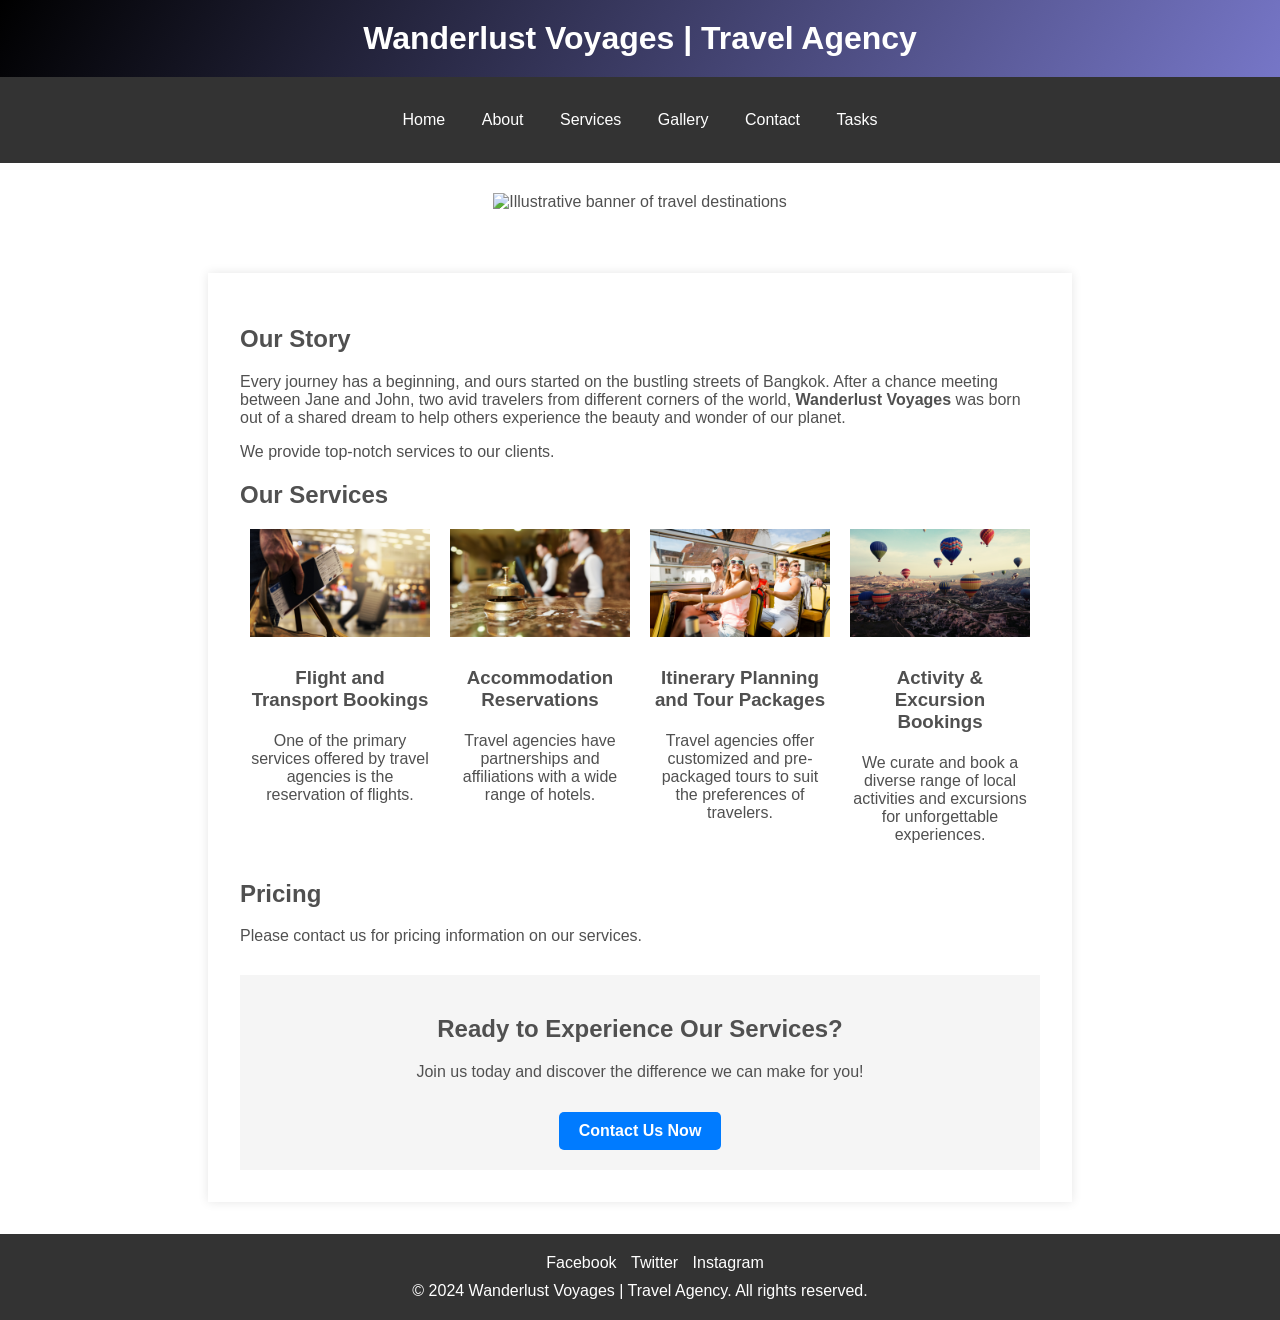
==== Lab/week2/index.html @ f6682456 "Add files via upload" ====
<!DOCTYPE html>
<html lang="en">
<head>
  <meta charset="UTF-8">
  <meta name="viewport" content="width=device-width, initial-scale=1.0">
  <title>Wanderlust Voyages | Travel Agency</title>
  <link rel="stylesheet" href="style.css">
</head>

<body> 
  <!-- Main Container -->
  <div>

    <!-- Header Section -->
    <header>
      <h1 class="headeraH1">Wanderlust Voyages | Travel Agency</h1>
    </header>

    <!-- Navigation Section -->
    <nav>
      <ul>
        <li><a href="index.html">Home</a></li>
        <li><a href="about.html">About</a></li>
        <li><a href="services.html">Services</a></li>
        <li><a href="gallery.html">Gallery</a></li>
        <li><a href="contact.html">Contact</a></li>
        <li><a href="tasks.html">Tasks</a></li>
    </ul>
    </nav>

    <!-- Banner Section -->
    <section class="banner-container">
      <img src="images/travel banner.svg" alt="Illustrative banner of travel destinations" class="centered-banner" loading="lazy">

    </section>

    <!-- Main Content Section -->
    <main class="services">

      <!-- About Us -->
      <section>
        <h1>Our Story</h1>
        <p>
          Every journey has a beginning, and ours started on the bustling streets of Bangkok. 
          After a chance meeting between Jane and John, two avid travelers from different corners of the world, 
          <b>Wanderlust Voyages</b> was born out of a shared dream to help others experience the beauty and wonder of our planet.
        </p>
        <p>We provide top-notch services to our clients.</p>
      </section>

      <!-- Our Services -->
      <section>
        <h2>Our Services</h2>
        <div class="services-container">

          <div class="service-column">
            <img src="images/Flights.png" alt="Illustration representing flight bookings">
            <h3>Flight and Transport Bookings</h3>
            <p>One of the primary services offered by travel agencies is the reservation of flights.</p>
          </div>

          <div class="service-column">
            <img src="images/ladies facial.png" alt="Illustration of a hotel">
            <h3>Accommodation Reservations</h3>
            <p>Travel agencies have partnerships and affiliations with a wide range of hotels.</p>
          </div>

          <div class="service-column">
            <img src="images/tour packages.png" alt="Illustration representing tour packages">
            <h3>Itinerary Planning and Tour Packages</h3>
            <p>Travel agencies offer customized and pre-packaged tours to suit the preferences of travelers.</p>
          </div>

          <div class="service-column">
            <img src="images/reservation.png" alt="Illustration representing activities and excursions">
            <h3>Activity & Excursion Bookings</h3>
            <p>We curate and book a diverse range of local activities and excursions for unforgettable experiences.</p>
          </div>

        </div>
      </section>

      <!-- Pricing Section -->
      <section>
        <h2>Pricing</h2>
        <p>Please contact us for pricing information on our services.</p>
      </section>

      <!-- Call to Action -->
      <section class="cta-container">
        <h2>Ready to Experience Our Services?</h2>
        <p>Join us today and discover the difference we can make for you!</p>
        <a href="contact.html" class="cta-button">Contact Us Now</a>
      </section>

    </main>

    <!-- Footer Section -->
    <footer>
      <ul>
        <li><a href="https://www.facebook.com/">Facebook</a></li>
        <li><a href="https://twitter.com/">Twitter</a></li>
        <li><a href="https://www.instagram.com/">Instagram</a></li>
      </ul>
      <p>&copy; 2024 Wanderlust Voyages | Travel Agency. All rights reserved.</p>
    </footer>
  </div>
</body>
</html>
---- Lab/week2/style.css ----
/* Reset Styles */

body {
    background: scroll;
       margin: 0;
    padding: 0;
    font-family: Arial, sans-serif;
    color: #505050;
}


/* Header Styles */
header {
    background: linear-gradient(301deg, #7676c7, #000);
    color: #fff;
    text-align: center;
    padding: 20px;
}

.headeraH1 {
    margin: 0;
}

.banner {
    width: 100%;
    overflow: hidden;
}

.banner img {
    width: 100%;
    height: auto;
    display: block;
}


/* Navigation Styles */
nav ul {
    background-color: #333;
    color: #fff;
    text-align: center;
    list-style-type: none;
    margin: 0;
    padding: 20px;
}

nav li {
    display: inline-block;
}

nav a {
    display: block;
    color: #fff;
    text-align: center;
    padding: 14px 16px;
    text-decoration: none;
    transition: background-color 0.3s;  /* Smooth transition for hover effect */
}

nav a:hover {
    background-color: #505050;  /* Darker shade for hover */
}

/* Banner Styles */
.banner-container {
    display: flex;
    justify-content: center;
    align-items: center;
    height: auto;
    width: 100%;
    overflow: hidden;
}

.centered-banner {
    padding: 30px;
    max-width: 80%;
    height: auto;
}

/* Main Content Styles */
main {
    max-width: 800px;
    margin: 0 auto;
    padding: 20px;
}

.services {
    margin: 2rem auto;
    padding: 2rem;
    background-color: #fff;
    box-shadow: 0 0 10px rgba(0,0,0,0.1);
}

main h3 {
    margin-top: 20px;
}

/* Service Columns */
.services-container {
    display: flex;
    justify-content: center;
    flex-wrap: wrap;
    gap: 20px;
}

.service-column {
    flex-basis: calc(25% - 20px);
    max-width: calc(25% - 20px);
    display: flex;
    flex-direction: column;
    align-items: center;
    text-align: center;
}

.service-column img {
    width: 180px;
    height: auto;
    margin-bottom: 10px;
}

.service-column h3 {
    margin-bottom: 5px;
}

/* Media Queries for Responsiveness */
@media (max-width: 800px) {
    .service-column {
        flex-basis: calc(50% - 20px);
        max-width: calc(50% - 20px);
    }
}

@media (max-width: 700px) {
    .service-column {
        flex-basis: 100%;
        max-width: 100%;
    }
}

/* Call to Action Styles */
.cta-container {
    text-align: center;
    padding: 20px;
    background-color: #f5f5f5;
    margin-top: 30px;

}

.cta-button {
   display: inline-block;
    padding: 10px 20px;
    background-color: #007BFF;
    color: #ffffff;
    text-decoration: none;
    border-radius: 5px;
    font-weight: bold;
    margin-top: 15px;
    transition: background-color 0.3s;
}

.cta-button:hover {
    background-color: #7640B3;
}

/* Footer Styles */
footer {
    background-color: #333;
    color: #fff;
    text-align: center;
    padding: 20px;
}

footer ul {
    margin: 0;
}

footer li {
    display: inline-block;
    margin-right: 10px;
}

footer a {
    color: #fff;
    text-decoration: none;
    transition: color 0.3s;  /* Smooth transition for hover effect */
}

footer a:hover {
    color: #b3b3b3;  /* Lighter color on hover */
}

footer p {
    margin: 10px 0 0;
}
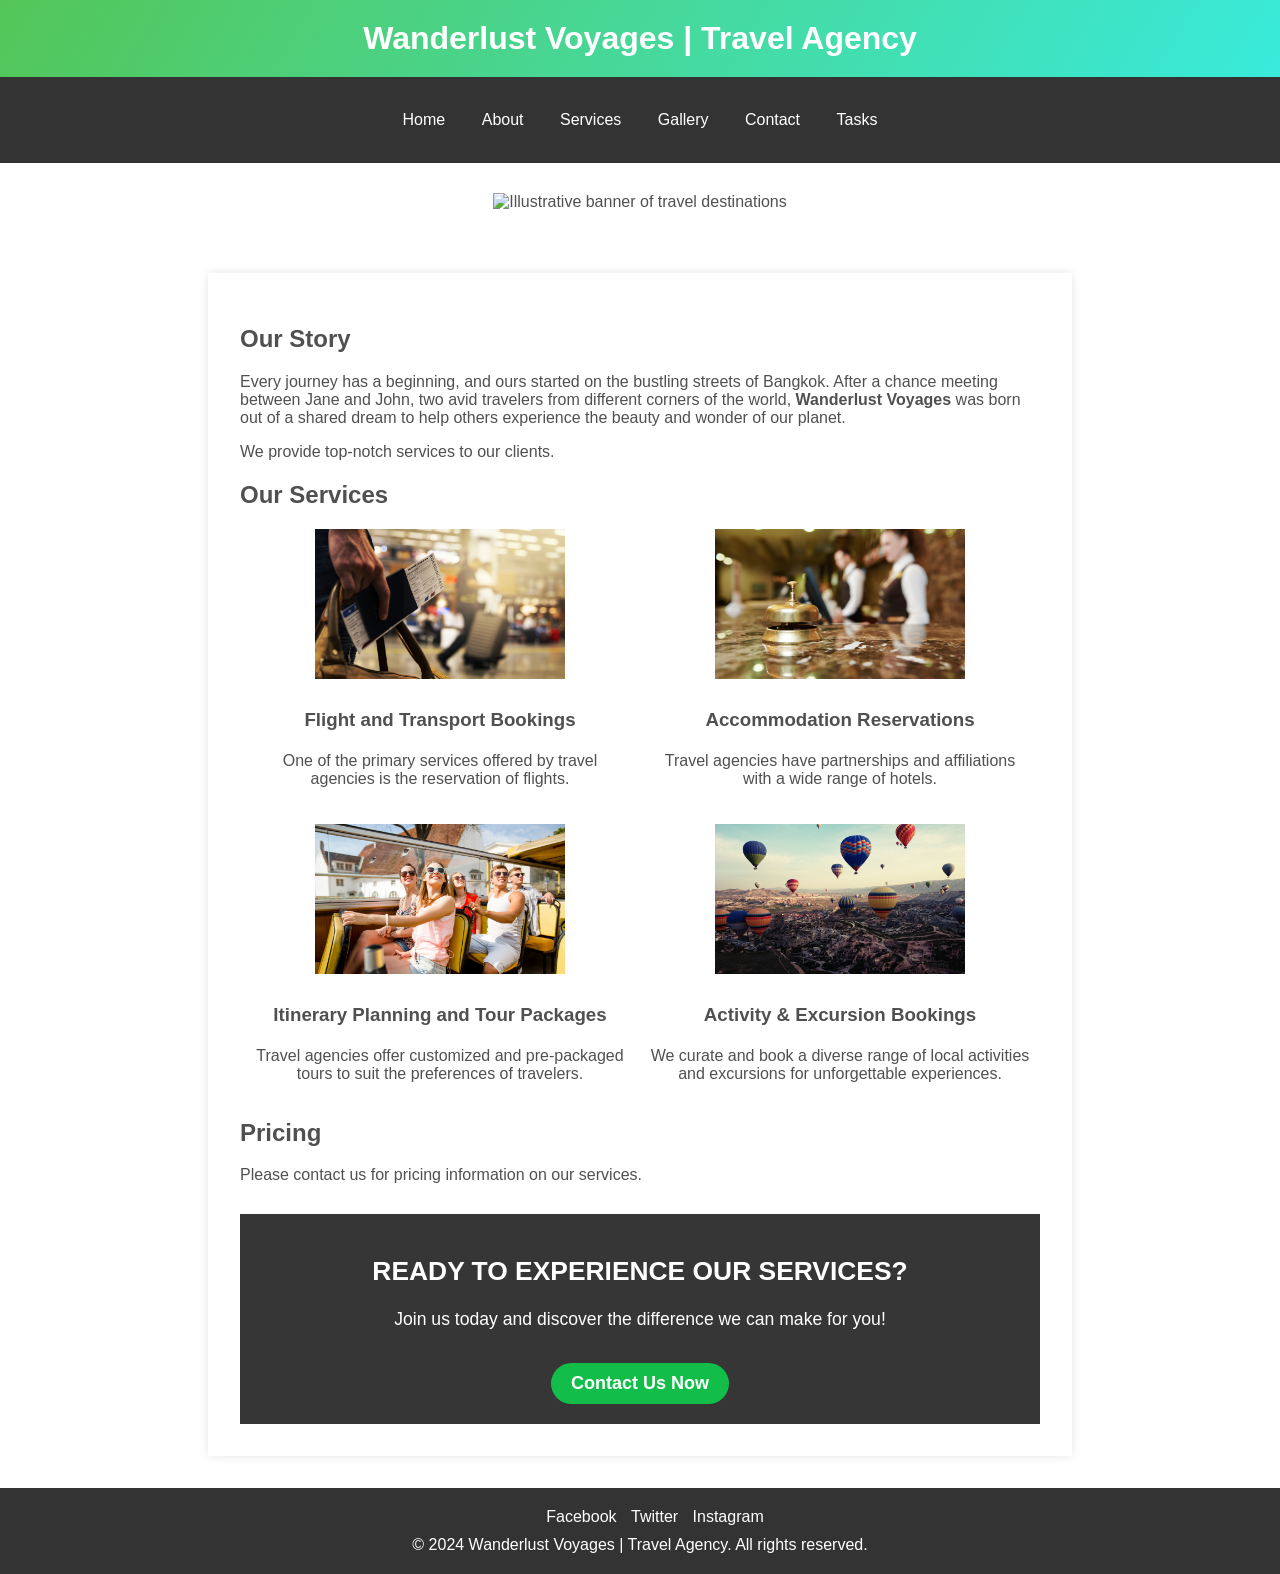
==== commit 4312ae3e: "week2 complete" ====
--- a/Lab/week2/index.html
+++ b/Lab/week2/index.html
@@ -88,7 +88,7 @@
 
       <!-- Call to Action -->
       <section class="cta-container">
-        <h2>Ready to Experience Our Services?</h2>
+        <h2>READY TO EXPERIENCE OUR SERVICES?</h2>
         <p>Join us today and discover the difference we can make for you!</p>
         <a href="contact.html" class="cta-button">Contact Us Now</a>
       </section>
--- a/Lab/week2/style.css
+++ b/Lab/week2/style.css
@@ -11,7 +11,10 @@
 
 /* Header Styles */
 header {
-    background: linear-gradient(301deg, #7676c7, #000);
+    position: sticky;
+    position: -webkit-sticky;
+    top: 0;
+    background: linear-gradient(301deg, #39eadb, #54c658);
     color: #fff;
     text-align: center;
     padding: 20px;
@@ -32,16 +35,20 @@
     display: block;
 }
 
-
 /* Navigation Styles */
 nav ul {
+    
     background-color: #333;
-    color: #fff;
+    color: #fdfdfd;
     text-align: center;
     list-style-type: none;
     margin: 0;
     padding: 20px;
-}
+    
+   
+      
+}
+
 
 nav li {
     display: inline-block;
@@ -54,10 +61,11 @@
     padding: 14px 16px;
     text-decoration: none;
     transition: background-color 0.3s;  /* Smooth transition for hover effect */
+    
 }
 
 nav a:hover {
-    background-color: #505050;  /* Darker shade for hover */
+    background-color: #0774ab;  /* Darker shade for hover */
 }
 
 /* Banner Styles */
@@ -103,16 +111,17 @@
 }
 
 .service-column {
-    flex-basis: calc(25% - 20px);
-    max-width: calc(25% - 20px);
+    flex-basis: calc(50% - 20px);
+    max-width: calc(50% - 20px);
     display: flex;
     flex-direction: column;
     align-items: center;
     text-align: center;
+    max-width: fit-content;
 }
 
 .service-column img {
-    width: 180px;
+    width: 250px;
     height: auto;
     margin-bottom: 10px;
 }
@@ -140,25 +149,31 @@
 .cta-container {
     text-align: center;
     padding: 20px;
-    background-color: #f5f5f5;
+    background-color: #000000c9;
     margin-top: 30px;
+    color: #ffffff;
+    font-size: 1.1em;
+    border-style:solid grey;
+    font-weight: 300;
+    
 
 }
 
 .cta-button {
    display: inline-block;
     padding: 10px 20px;
-    background-color: #007BFF;
+    background-color: #12be49;
     color: #ffffff;
     text-decoration: none;
-    border-radius: 5px;
+    border-radius: 400px;
     font-weight: bold;
     margin-top: 15px;
     transition: background-color 0.3s;
+    font-size: large;
 }
 
 .cta-button:hover {
-    background-color: #7640B3;
+    background-color: #046d26;
 }
 
 /* Footer Styles */
